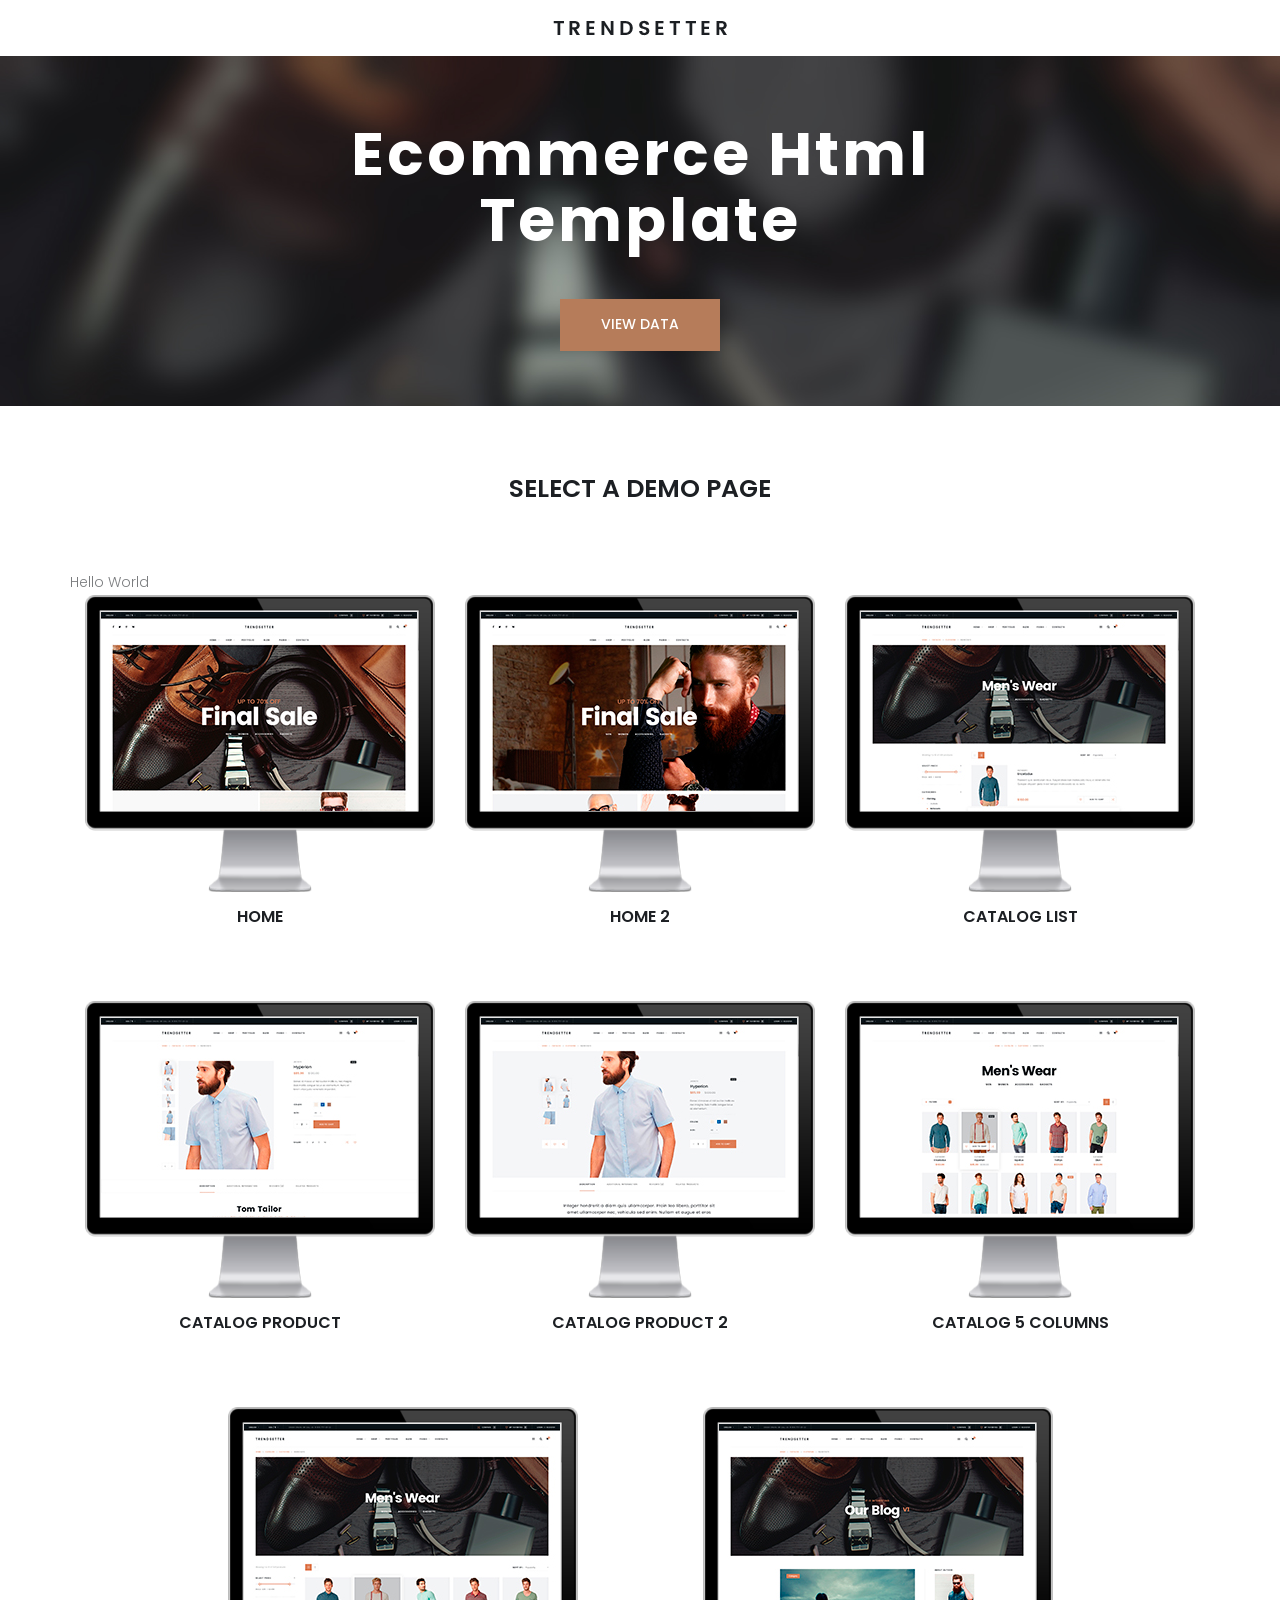
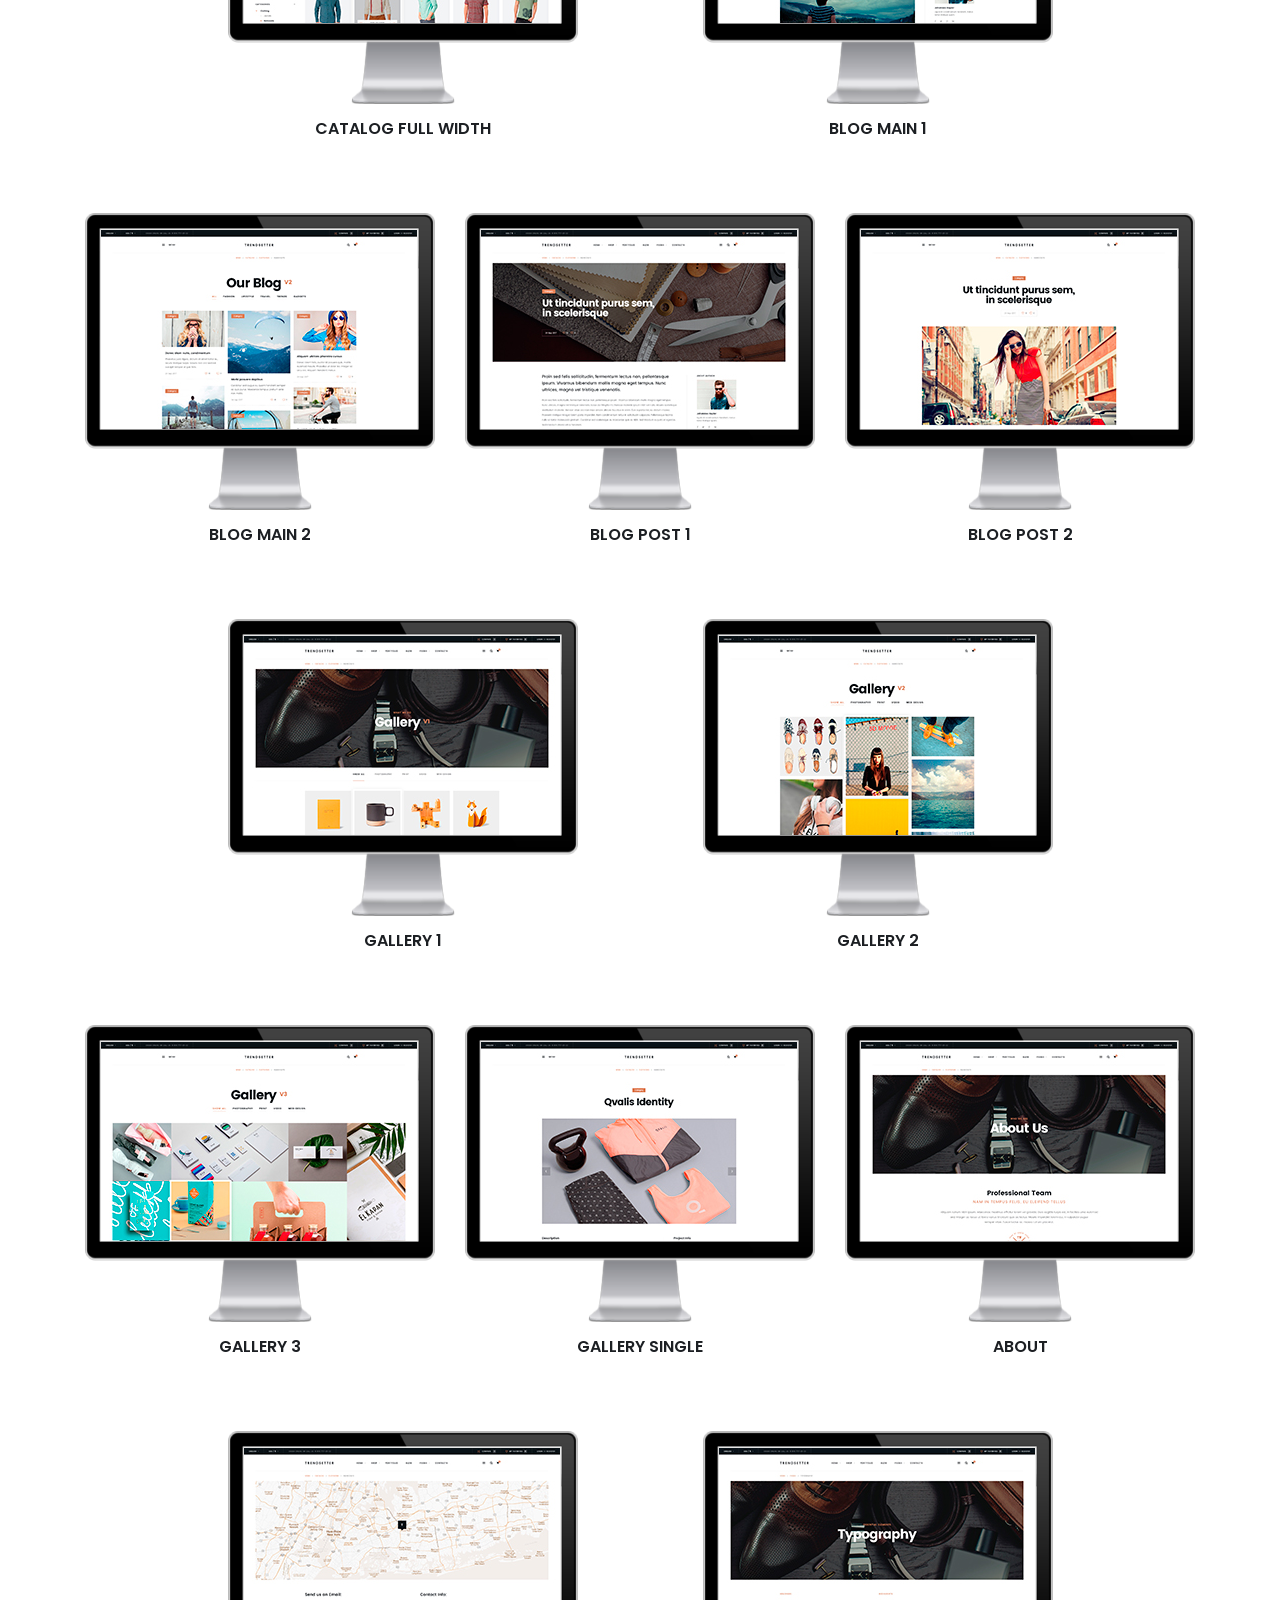
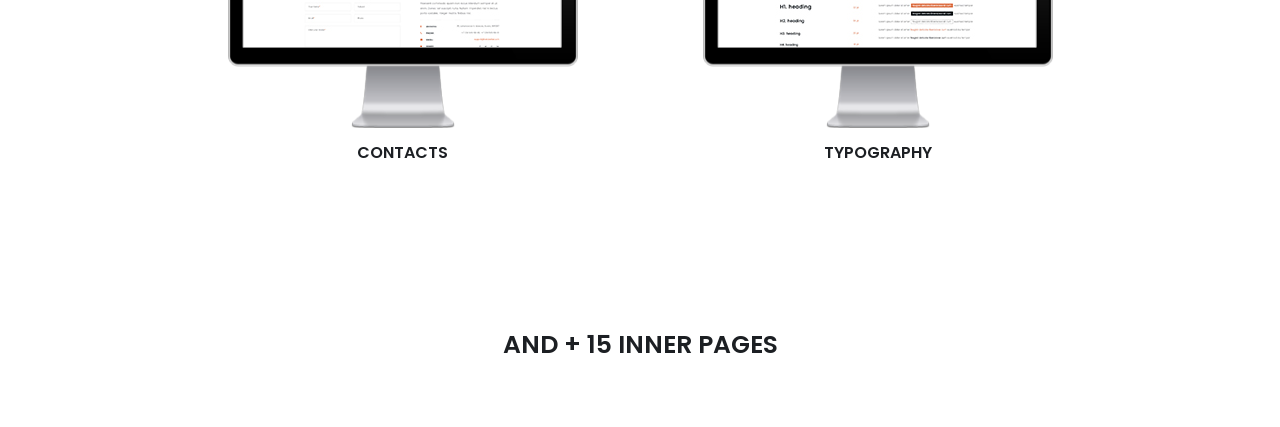
==== index.html @ 1789f082 "Alliance 119" ====
<!DOCTYPE html>
<html lang="en" class="no-js">
  <head>
    <meta charset="utf-8" />
    <meta http-equiv="x-ua-compatible" content="ie=edge" />
    <title>Mo</title>
    <meta content="" name="description" />
    <meta content="" name="keywords" />
    <meta name="viewport" content="width=device-width, initial-scale=1.0" />
    <meta content="telephone=no" name="format-detection" />
    <meta name="HandheldFriendly" content="true" />
    <link rel="stylesheet" href="assets/css/master.css" />
    <link rel="stylesheet" href="assets/css/index.css" />
    <link rel="icon" type="image/x-icon" href="favicon.ico" />
  </head>
  <body>
    <!--+loader()-->
    <div
      data-header="sticky"
      data-header-top="200"
      class="l-theme animated-css"
    >
      <div class="container">
        <div class="row">
          <div class="col-xs-12">
            <a href="home.html" class="demopage-logo"
              ><img
                src="assets/media/general/logo-dark.png"
                alt="Logo"
                class="center-block img-responsive"
            /></a>
          </div>
        </div>
      </div>
      <div class="text-center">
        <div class="section-title">
          <div class="title-page__media">
            <img
              src="assets/media/components/b-title-page/bg-1.jpg"
              alt="foto"
              class="img-responsive"
            />
          </div>

          <div class="section-title__inner">
            <div class="container">
              <div class="row">
                <div class="col-sm-8 col-sm-offset-2">
                  <h1 class="ui-title-page">Ecommerce Html Template</h1>
                  <a href="home.html" class="btn btn-primary btn-effect"
                    >view data</a
                  >
                </div>
              </div>
            </div>
          </div>
        </div>
        <!-- end title-page-->
      </div>
      <script type="text/javascript">
        amzn_assoc_ad_type = "responsive_search_widget";
        amzn_assoc_tracking_id = "fashionfive-20";
        amzn_assoc_marketplace = "amazon";
        amzn_assoc_region = "CA";
        amzn_assoc_placement = "";
        amzn_assoc_search_type = "search_widget";
        amzn_assoc_width = "auto";
        amzn_assoc_height = "20%";
        amzn_assoc_default_search_category = "";
        amzn_assoc_default_search_key = "";
        amzn_assoc_theme = "light";
        amzn_assoc_bg_color = "FFFFFF";
      </script>
      <script src="//z-na.amazon-adsystem.com/widgets/q?ServiceVersion=20070822&Operation=GetScript&ID=OneJS&WS=1&Marketplace=CA"></script>
      <section id="demo-page" class="demopage-content">
        <div class="container">
          <h2 class="demopage-title">Select a demo page</h2>

          <div>Hello World</div>
          <div class="starSeparatorBox clearfix">
            <div class="demopage-preview">
              <!-- Group-1-->
              <div class="col-sm-4 col-xs-12 clearfix scrollreveal">
                <div class="demopage-preview_item">
                  <a
                    target="_blank"
                    href="home.html"
                    class="demopage-preview_inner demopage-img demopage-img_1"
                  ></a>
                </div>
                <h3>Home</h3>
              </div>
              <div class="col-sm-4 col-xs-12 clearfix scrollreveal">
                <div class="demopage-preview_item">
                  <a
                    target="_blank"
                    href="home-2.html"
                    class="demopage-preview_inner demopage-img demopage-img_2"
                  ></a>
                </div>
                <h3>Home 2</h3>
              </div>
              <div class="col-sm-4 col-xs-12 clearfix scrollreveal">
                <div class="demopage-preview_item">
                  <a
                    target="_blank"
                    href="catalog-list.html"
                    class="demopage-preview_inner demopage-img demopage-img_3"
                  ></a>
                </div>
                <h3>Catalog list</h3>
              </div>
              <!-- Group-1-->
              <div class="col-sm-4 col-xs-12 clearfix scrollreveal">
                <div class="demopage-preview_item">
                  <a
                    target="_blank"
                    href="catalog-product.html"
                    class="demopage-preview_inner demopage-img demopage-img_8"
                  ></a>
                </div>
                <h3>Catalog product</h3>
              </div>
              <div class="col-sm-4 col-xs-12 clearfix scrollreveal">
                <div class="demopage-preview_item">
                  <a
                    target="_blank"
                    href="catalog-product-2.html"
                    class="demopage-preview_inner demopage-img demopage-img_9"
                  ></a>
                </div>
                <h3>Catalog product 2</h3>
              </div>
              <div class="col-sm-4 col-xs-12 clearfix scrollreveal">
                <div class="demopage-preview_item">
                  <a
                    target="_blank"
                    href="catalog-5col.html"
                    class="demopage-preview_inner demopage-img demopage-img_6"
                  ></a>
                </div>
                <h3>Catalog 5 columns</h3>
              </div>
              <!-- Group-2-->
              <div
                class="col-sm-5 col-sm-offset-1 col-xs-12 clearfix scrollreveal"
              >
                <div class="demopage-preview_item">
                  <a
                    target="_blank"
                    href="catalog-full-width.html"
                    class="demopage-preview_inner demopage-img demopage-img_7"
                  ></a>
                </div>
                <h3>Catalog full width</h3>
              </div>
              <div class="col-sm-5 col-xs-12 clearfix scrollreveal">
                <div class="demopage-preview_item">
                  <a
                    target="_blank"
                    href="blog-main.html"
                    class="demopage-preview_inner demopage-img demopage-img_10"
                  ></a>
                </div>
                <h3>Blog main 1</h3>
              </div>
              <!-- Group-1-->
              <div class="col-sm-4 col-xs-12 clearfix scrollreveal">
                <div class="demopage-preview_item">
                  <a
                    target="_blank"
                    href="blog-main-2.html"
                    class="demopage-preview_inner demopage-img demopage-img_11"
                  ></a>
                </div>
                <h3>Blog main 2</h3>
              </div>
              <div class="col-sm-4 col-xs-12 clearfix scrollreveal">
                <div class="demopage-preview_item">
                  <a
                    target="_blank"
                    href="blog-post.html"
                    class="demopage-preview_inner demopage-img demopage-img_12"
                  ></a>
                </div>
                <h3>Blog post 1</h3>
              </div>
              <div class="col-sm-4 col-xs-12 clearfix scrollreveal">
                <div class="demopage-preview_item">
                  <a
                    target="_blank"
                    href="blog-post-2.html"
                    class="demopage-preview_inner demopage-img demopage-img_13"
                  ></a>
                </div>
                <h3>Blog post 2</h3>
              </div>
              <!-- Group-2-->
              <div
                class="col-sm-5 col-sm-offset-1 col-xs-12 clearfix scrollreveal"
              >
                <div class="demopage-preview_item">
                  <a
                    target="_blank"
                    href="gallery-1.html"
                    class="demopage-preview_inner demopage-img demopage-img_14"
                  ></a>
                </div>
                <h3>Gallery 1</h3>
              </div>
              <div class="col-sm-5 col-xs-12 clearfix scrollreveal">
                <div class="demopage-preview_item">
                  <a
                    target="_blank"
                    href="gallery-2.html"
                    class="demopage-preview_inner demopage-img demopage-img_15"
                  ></a>
                </div>
                <h3>Gallery 2</h3>
              </div>
              <!-- Group-1-->
              <div class="col-sm-4 col-xs-12 clearfix scrollreveal">
                <div class="demopage-preview_item">
                  <a
                    target="_blank"
                    href="gallery-3.html"
                    class="demopage-preview_inner demopage-img demopage-img_16"
                  ></a>
                </div>
                <h3>Gallery 3</h3>
              </div>
              <div class="col-sm-4 col-xs-12 clearfix scrollreveal">
                <div class="demopage-preview_item">
                  <a
                    target="_blank"
                    href="gallery-single.html"
                    class="demopage-preview_inner demopage-img demopage-img_17"
                  ></a>
                </div>
                <h3>Gallery single</h3>
              </div>
              <div class="col-sm-4 col-xs-12 clearfix scrollreveal">
                <div class="demopage-preview_item">
                  <a
                    target="_blank"
                    href="about.html"
                    class="demopage-preview_inner demopage-img demopage-img_18"
                  ></a>
                </div>
                <h3>About</h3>
              </div>
              <!-- Group-2-->
              <div
                class="col-sm-5 col-sm-offset-1 col-xs-12 clearfix scrollreveal"
              >
                <div class="demopage-preview_item">
                  <a
                    target="_blank"
                    href="contact.html"
                    class="demopage-preview_inner demopage-img demopage-img_19"
                  ></a>
                </div>
                <h3>Contacts</h3>
              </div>
              <div class="col-sm-5 col-xs-12 clearfix scrollreveal">
                <div class="demopage-preview_item">
                  <a
                    target="_blank"
                    href="typography.html"
                    class="demopage-preview_inner demopage-img demopage-img_20"
                  ></a>
                </div>
                <h3>Typography</h3>
              </div>
              <!-- Group-1-->
            </div>
          </div>
        </div>
      </section>
    </div>

    <h2 class="demopage-title">And + 15 inner pages</h2>

    <!-- ++++++++++++-->
    <!-- MAIN SCRIPTS-->
    <!-- ++++++++++++-->
    <script src="assets/libs/jquery-1.12.4.min.js"></script>
    <script src="assets/libs/jquery-migrate-1.2.1.js"></script>
    <!-- Bootstrap-->
    <script src="assets/libs/bootstrap/bootstrap.min.js"></script>
    <!-- User customization-->
    <script src="assets/js/custom.js"></script>
    <!-- Other slider-->
    <script src="assets/plugins/owl-carousel/owl.carousel.min.js"></script>
    <!-- Pop-up window-->
    <script src="assets/plugins/magnific-popup/jquery.magnific-popup.min.js"></script>
    <!-- Headers scripts-->
    <script src="assets/plugins/headers/slidebar.js"></script>
    <script src="assets/plugins/headers/header.js"></script>
    <!-- Select customization-->
    <script src="assets/plugins/bootstrap-select/js/bootstrap-select.min.js"></script>
    <!-- Mail scripts-->
    <script src="assets/plugins/jqBootstrapValidation.js"></script>
    <script src="assets/plugins/contact_me.js"></script>
    <!-- Filter and sorting images-->
    <script src="assets/plugins/isotope/isotope.pkgd.min.js"></script>
    <script src="assets/plugins/isotope/imagesLoaded.js"></script>
    <!-- Shuffle-->
    <script src="assets/plugins/letters/jquery.shuffleLetters.js"></script>
    <!-- Progress numbers-->
    <script src="assets/plugins/rendro-easy-pie-chart/jquery.easypiechart.min.js"></script>
    <script src="assets/plugins/rendro-easy-pie-chart/waypoints.min.js"></script>
    <!-- Animations-->
    <script src="assets/plugins/scrollreveal/scrollreveal.min.js"></script>
    <!-- Main slider-->
    <script src="assets/plugins/slider-pro/jquery.sliderPro.min.js"></script>
  </body>
</html>
---- assets/css/master.css ----
/*------------------------------------------------------------------
[Master Stylesheet]

Project:  Trendsetter
Version:  1.0
Assigned to:  WebNik
Primary use:  Trendsetter
-------------------------------------------------------------------*/


/* FONTS*/
@import 'https://fonts.googleapis.com/css?family=Poppins:300,400,500,600,700';
@import '../fonts/font-awesome-4.6.3/css/font-awesome.min.css';
@import '../fonts/stroke/style.css';
@import '../fonts/elegant/style.css';
@import '../fonts/flaticon/flaticon.css';



/* PLUGIN CSS */

@import '../libs/bootstrap/bootstrap.css';                /* bootstrap */
@import '../plugins/bootstrap-select/css/bootstrap-select.css';   /* select customization */
@import '../plugins/headers/header.css';                /* header */
@import '../plugins/headers/yamm.css';                /* header */
@import '../plugins/slider-pro/slider-pro.css';         /* main slider */
@import '../plugins/owl-carousel/owl.theme.css';                 /* other sliders */
@import '../plugins/bxslider/jquery.bxslider.css';                        /* other sliders */
@import '../plugins/magnific-popup/magnific-popup.css';            /* modal */
@import '../plugins/animate/animate.css';                        /* animations */
@import '../plugins/nouislider/jquery.nouislider.css';          /* price filter */
@import url('../plugins/flexslider/flexslider.css');    /* slider */
@import url('../plugins/lighter/jquery.lighter.css'); /* images popab */
@import url('../plugins/cloud-zoom/cloud-zoom.css'); /* images zoom  */



/* MAIN CSS */

@import 'theme.css';
@import 'color.css';
@import 'woo.css';
@import 'woocommerce-layout.css';
@import 'responsive.css';
---- assets/css/index.css ----
/*------------------------------------------------------------------

[Table of contents]

 - Preview page styles

-------------------------------------------------------------------*/

.section-title {
  position: relative;
  height: 350px;
  overflow: hidden;

}
.section-title__inner {
  position: absolute;
  top: 0;
  left: 0;
  width: 100%;
  text-align: center;
  color: #FFF;
}
.section-title .btn {
    display: inline-block;
    margin-top: 40px;
    font-weight: 500;
    font-size: 14px;
}
.ui-title-page {
    color: #FFF;
    font-size: 60px;
    display: block !important;
    padding: 65px 0 0 !important;
}

.allpages{
    border: 1px solid #b67c5a;
    padding: 20px;
    margin: 0 auto 30px;
    text-align: left;
    border-radius: 0;
    box-shadow: 2.5px 4.3px 14.3px 0.8px rgba(0, 0, 0, 0.05);
    width: 300px;
}


.allpages ul{
    list-style: none;
    margin: 0;
    padding: 0;
}



.allpages ul a:hover{
    text-decoration: underline;
}



.paralax {
	background-attachment: fixed !important;
	background-repeat: no-repeat;
	background-position: 50% 0;
}

.demopage-header {
		min-height: 347px;
	padding-bottom: 68px;
	padding-top: 42px;
}
.demopage-logo {
	display: block;
	margin: 0 auto;
	width: 383px;
}
.demopage-logo img {
	   margin: 0 auto;
	float: none;
	display: block;
}
.demopage-header h1 {
	   font-size: 18px;
	letter-spacing: 6px;
	line-height: 100%;
	padding-bottom: 45px;
	padding-top: 45px;
	text-align: center;
	width: 100%;
	color: #fff;
}
.demopage-header .button-border {
	border-color: #fff;
	clear: both;
	color: #fff;
	display: block;
	font-size: 15px;
	line-height: 100%;
	margin: auto;
	padding: 19px 0;
	text-align: center;
	width: 200px;
}

.demopage .hvr-rectangle-out::before {
	background: #e5534c none repeat scroll 0 0;
}
.demopage .hvr-rectangle-out:hover {
	border-color: #e5534c;
	color: #fff;
}
.demopage-logo {
  padding-top: 20px;
  padding-bottom: 20px;
}
.demopage-title {
	font-size: 25px;
	line-height: 100%;
	text-align: center;
	width: 100%;
	margin-bottom: 70px;
  text-transform: uppercase;
  margin-top: 70px;
}
.demopage .starSeparator {
	color: #e5534c !important;
}
.demopage-preview {
	padding: 0px 0px 0;
}
.demopage-preview > div {
	padding-bottom: 70px;
}
.demopage-preview_item {
	display: block;
	height: 302px;
	margin: 0 auto;
	padding: 17px 18px 86px 16px;
	background: url("../media/general/demo-page/mac.png") no-repeat;
	background-size: contain;
	position: relative;
	z-index: 10;
  width: 350px;
}
.demopage-preview_inner {
	height: 100%;
	width: 100%;
	position: relative;
	display: block;
	overflow: hidden;
}
.demopage-preview_inner:after {
	content: '';
	position: absolute;
	width: 100%;
	height: 100%;
	left: 0;
	top: 0;
	transition: all .1s;
}
.demopage-preview_inner:hover:after {
	box-shadow: inset 0 0 11px 2px white;
}
.demopage-preview_inner img {
	left: 0;
	position: absolute;
	top: 0;
	transition: all 4s ease 0s;
	width: 100%;
}
.demopage-preview h3 {
	font-size: 16px;
	line-height: 100%;
	text-align: center;
	text-transform: uppercase;
}
.demopage-preview .button-border {
	border-color: #e5534c;
	font-size: 11px;
	padding: 13px 50px 12px;
}
.demopage-content .starSeparatorBox {
	padding-bottom: 25px;
}
.demopage-buynow {
	border-top: 2px solid #ececec;
	padding-bottom: 6px;
	padding-top: 70px;
	text-align: center;
}
.demopage-buynow .btn-primary {
	background-color: #e5534c;
	font-size: 15px;
	padding: 17px 68px 19px;
}
.demopage-buynow .btn-primary:hover {
	padding: 17px 75px 19px;
}
.demopage-helptitle {
	background-color: #f6f6f6;
	padding: 65px 0;
}
.demopage-helptitle h3 {
	font-size: 17px;
	text-align: center;
}
ul.demopage-help_list {
	float: left;
	padding: 0 19%;
	width: 100%;
	text-align: center;
}
ul.demopage-help_list li:first-child {
	border-left: 1px solid #eee;
}
ul.demopage-help_list li {
	border-right: 1px solid #eee;
display: inline-block;
}
ul.demopage-help_list li a {
	color: #333;
	float: left;
	font-size: 16px;
	line-height: 100%;
	padding: 70px 37px 65px;
	text-decoration: none;
	text-transform: uppercase;
}
ul.demopage-help_list li a span {
	color: #e5534c;
	float: left;
	font-size: 33px;
	margin: -8px 15px 0 0;
}
ul.demopage-help_list li a:hover {
	color: #e5534c;
}
.demopage-footer {
	background-color: #333;
	padding: 46px 0;
}
.demopage-copyright {
	float: left;
	font-size: 13px;
	line-height: 100%;
	text-align: center;
	width: 100%;
}
.demopage-copyright span {
	color: #e5534c;
	margin: 0 4px;
}

.demopage-help_list{
	list-style:none;
	margin:0;
}

.demopage-copyright{
	color:#fff;
}
.btn-index {
	margin-top: 8rem;
}


.demopage-img {
  background-position: 0 0;
  transition: all 5.5s;
  background-size: cover;
}
.demopage-img:hover {
  background-position: 0 100%;
}
.demopage-img_1 {
  background-image: url(../media/general/preview/01_index.jpg);
}
.demopage-img_2 {
  background-image: url(../media/general/preview/02_index-v2.jpg);
}
.demopage-img_3 {
  background-image: url(../media/general/preview/03_catalog--list.jpg);
}
.demopage-img_4 {
  background-image: url(../media/general/preview/04_catalog-3-columns.jpg);
}
.demopage-img_5 {
  background-image: url(../media/general/preview/05_catalog-5-columns-filters.jpg);
}
.demopage-img_6 {
  background-image: url(../media/general/preview/06_catalog-5-columns.jpg);
}
.demopage-img_7 {
  background-image: url(../media/general/preview/07_catalog-fullwidth.jpg);
}
.demopage-img_8 {
  background-image: url(../media/general/preview/08_catalog-product-v2.jpg);
}
.demopage-img_9 {
  background-image: url(../media/general/preview/09_catalog-product.jpg);
}
.demopage-img_10 {
  background-image: url(../media/general/preview/10_blog-v1.jpg);
}
.demopage-img_11 {
  background-image: url(../media/general/preview/11_blog-v2.jpg);
}
.demopage-img_12 {
  background-image: url(../media/general/preview/12_blog-single-v1.jpg);
}
.demopage-img_13 {
  background-image: url(../media/general/preview/13_blog-single-v2.jpg);
}
.demopage-img_14 {
  background-image: url(../media/general/preview/14_gallery-v1.jpg);
}
.demopage-img_15 {
  background-image: url(../media/general/preview/15_gallery-v2.jpg);
}
.demopage-img_16 {
  background-image: url(../media/general/preview/16_gallery-v3.jpg);
}
.demopage-img_17 {
  background-image: url(../media/general/preview/17_gallery-single.jpg);
}
.demopage-img_18 {
  background-image: url(../media/general/preview/18_about.jpg);
}
.demopage-img_19 {
  background-image: url(../media/general/preview/19_contacts.jpg);
}
.demopage-img_20 {
  background-image: url(../media/general/preview/22_typography.jpg);
}
.demopage-img_21 {
  background-image: url(../media/general/preview/21_headers.jpg);
}
.demopage-img_22 {
  background-image: url(../media/general/preview/20_footer.jpg);
}


@media (max-width: 1199px) {
	.demopage-preview {
		padding: 81px 40px 0;
	}
	.demopage-preview_item {
		width: 270px;
		height: 230px;
		padding: 13px 14px 64px 13px;
	}
	.demopage-title {margin-bottom: 0;}
	ul.demopage-help_list {
		padding: 0;
	}
	ul.demopage-help_list li {
		width: 100%;
	}
	ul.demopage-help_list li a {
		text-align: center;
		width: 100%;
	}
	ul.demopage-help_list li {
		border-left: 1px solid #eee;
	}
	ul.demopage-help_list li:first-child {
		border-bottom: 1px solid #eee;
	}
}
@media (max-width: 991px) {
	.demopage-preview {
		padding: 81px 0 0;
	}
}
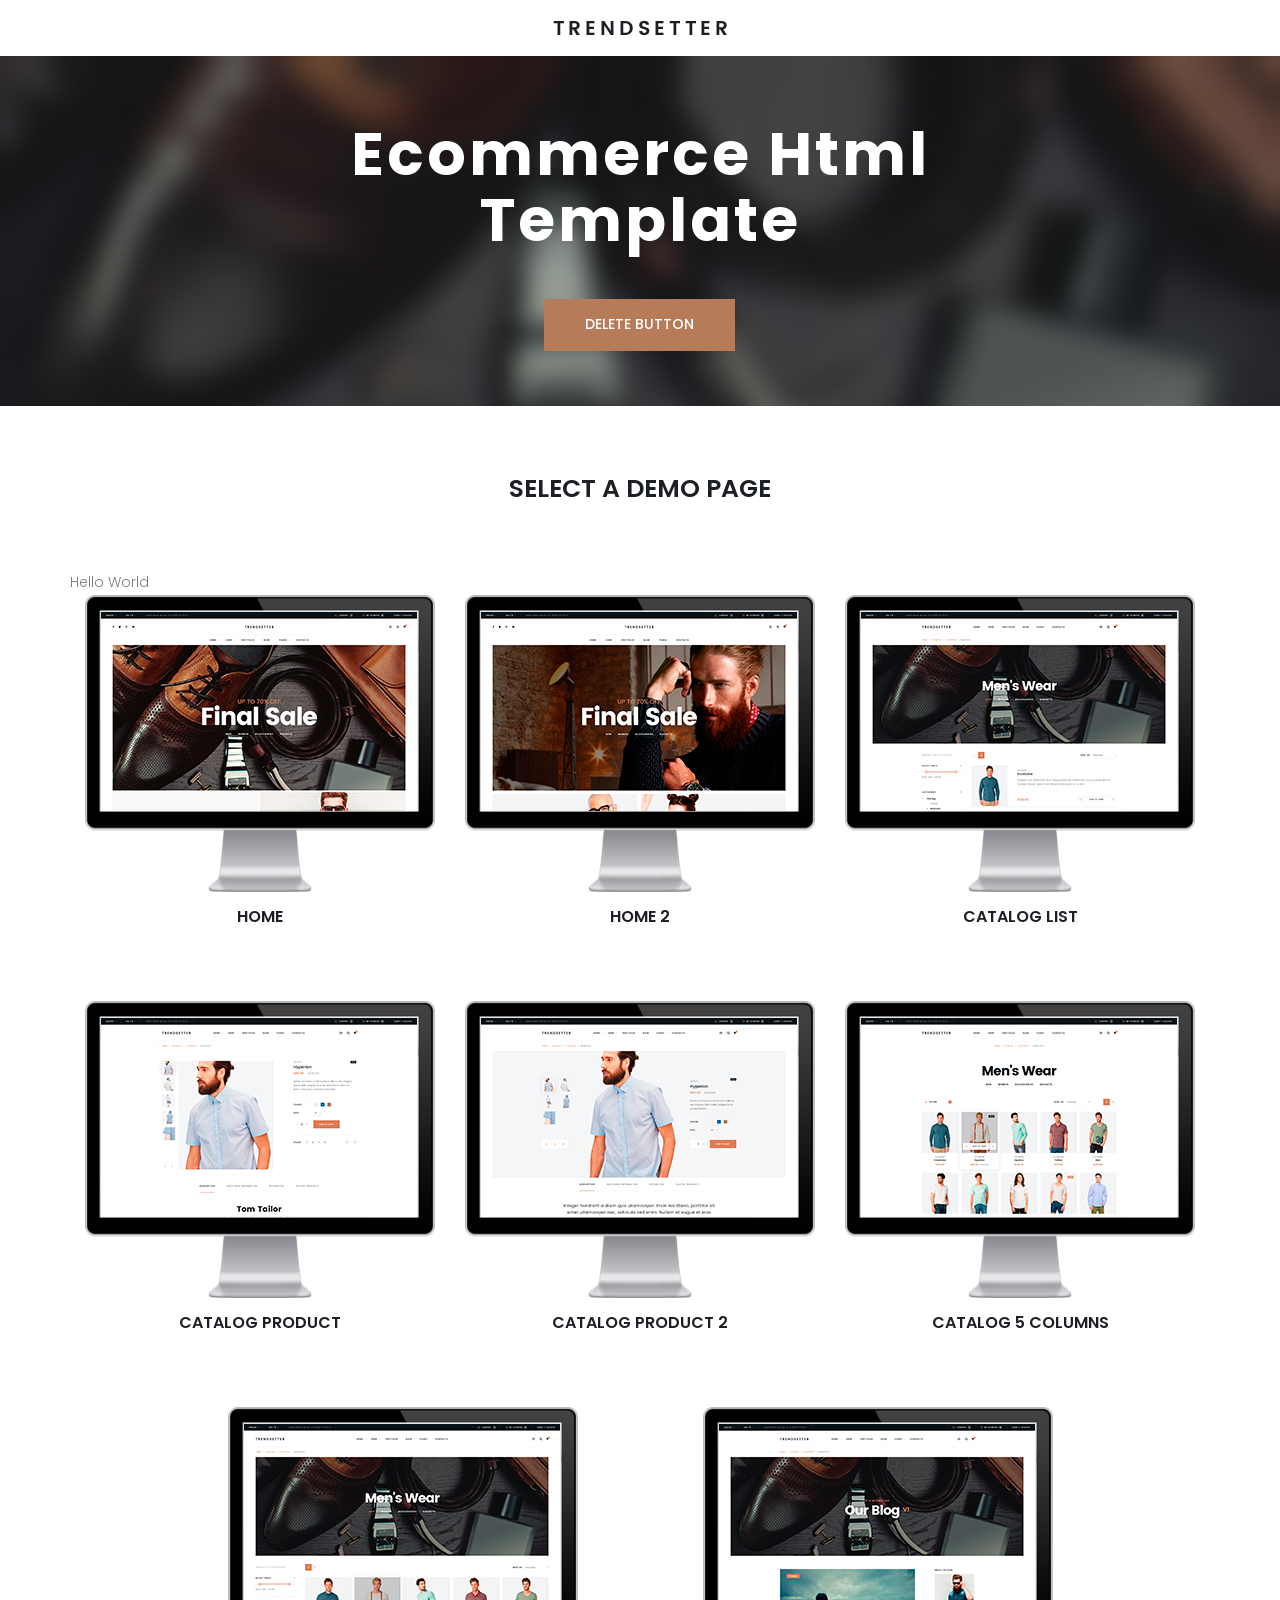
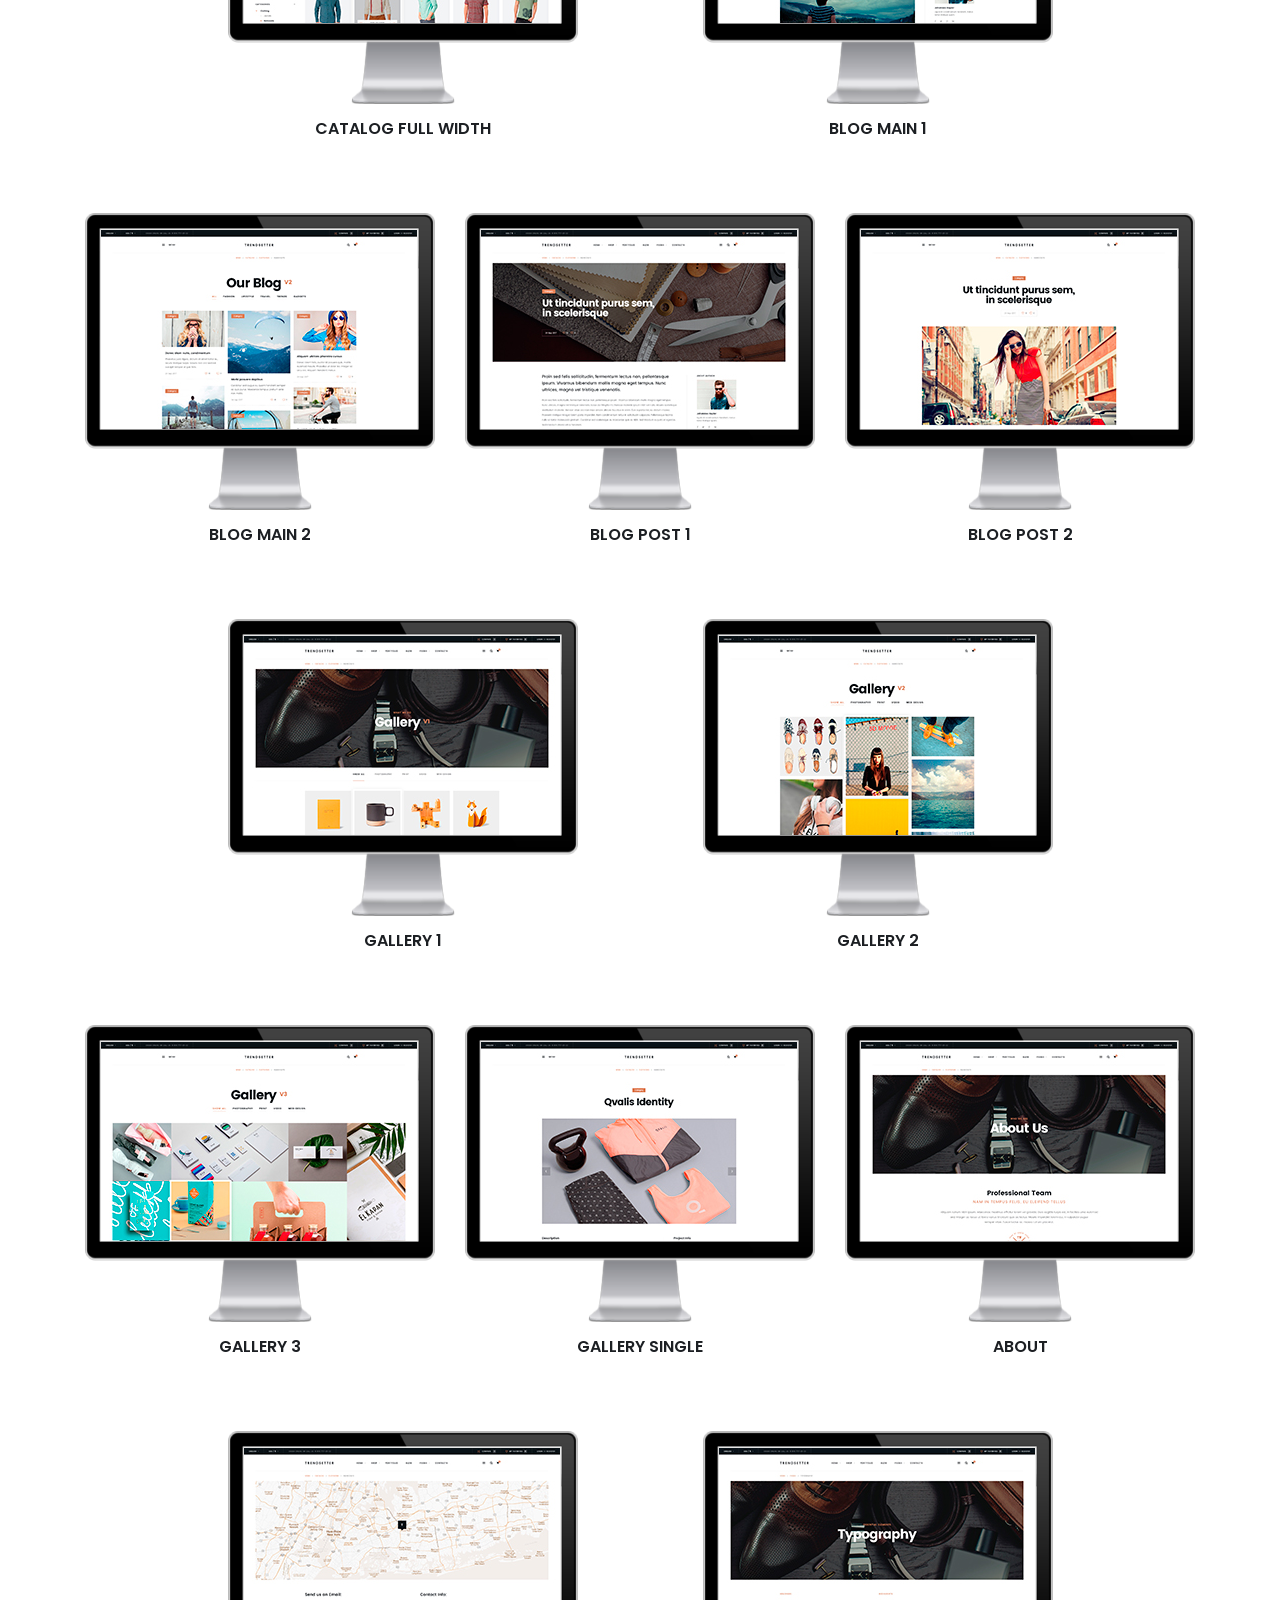
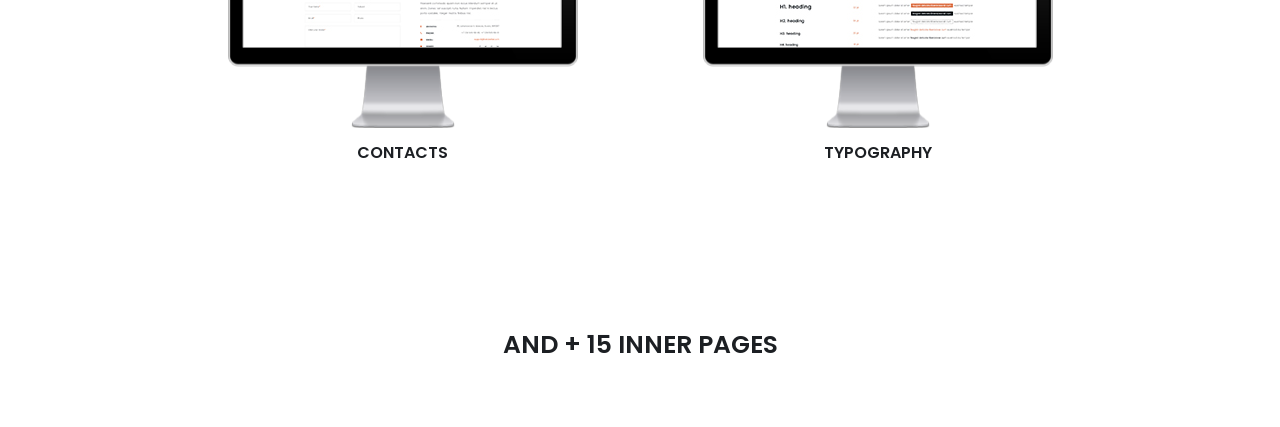
==== commit 91a8be94: "small change" ====
--- a/index.html
+++ b/index.html
@@ -48,7 +48,7 @@
                 <div class="col-sm-8 col-sm-offset-2">
                   <h1 class="ui-title-page">Ecommerce Html Template</h1>
                   <a href="home.html" class="btn btn-primary btn-effect"
-                    >view data</a
+                    >Delete Button</a
                   >
                 </div>
               </div>
@@ -74,7 +74,7 @@
       <script src="//z-na.amazon-adsystem.com/widgets/q?ServiceVersion=20070822&Operation=GetScript&ID=OneJS&WS=1&Marketplace=CA"></script>
       <section id="demo-page" class="demopage-content">
         <div class="container">
-          <h2 class="demopage-title">Select a demo page</h2>
+          <h2 class="demopage-title">Select a DEMO page</h2>
 
           <div>Hello World</div>
           <div class="starSeparatorBox clearfix">
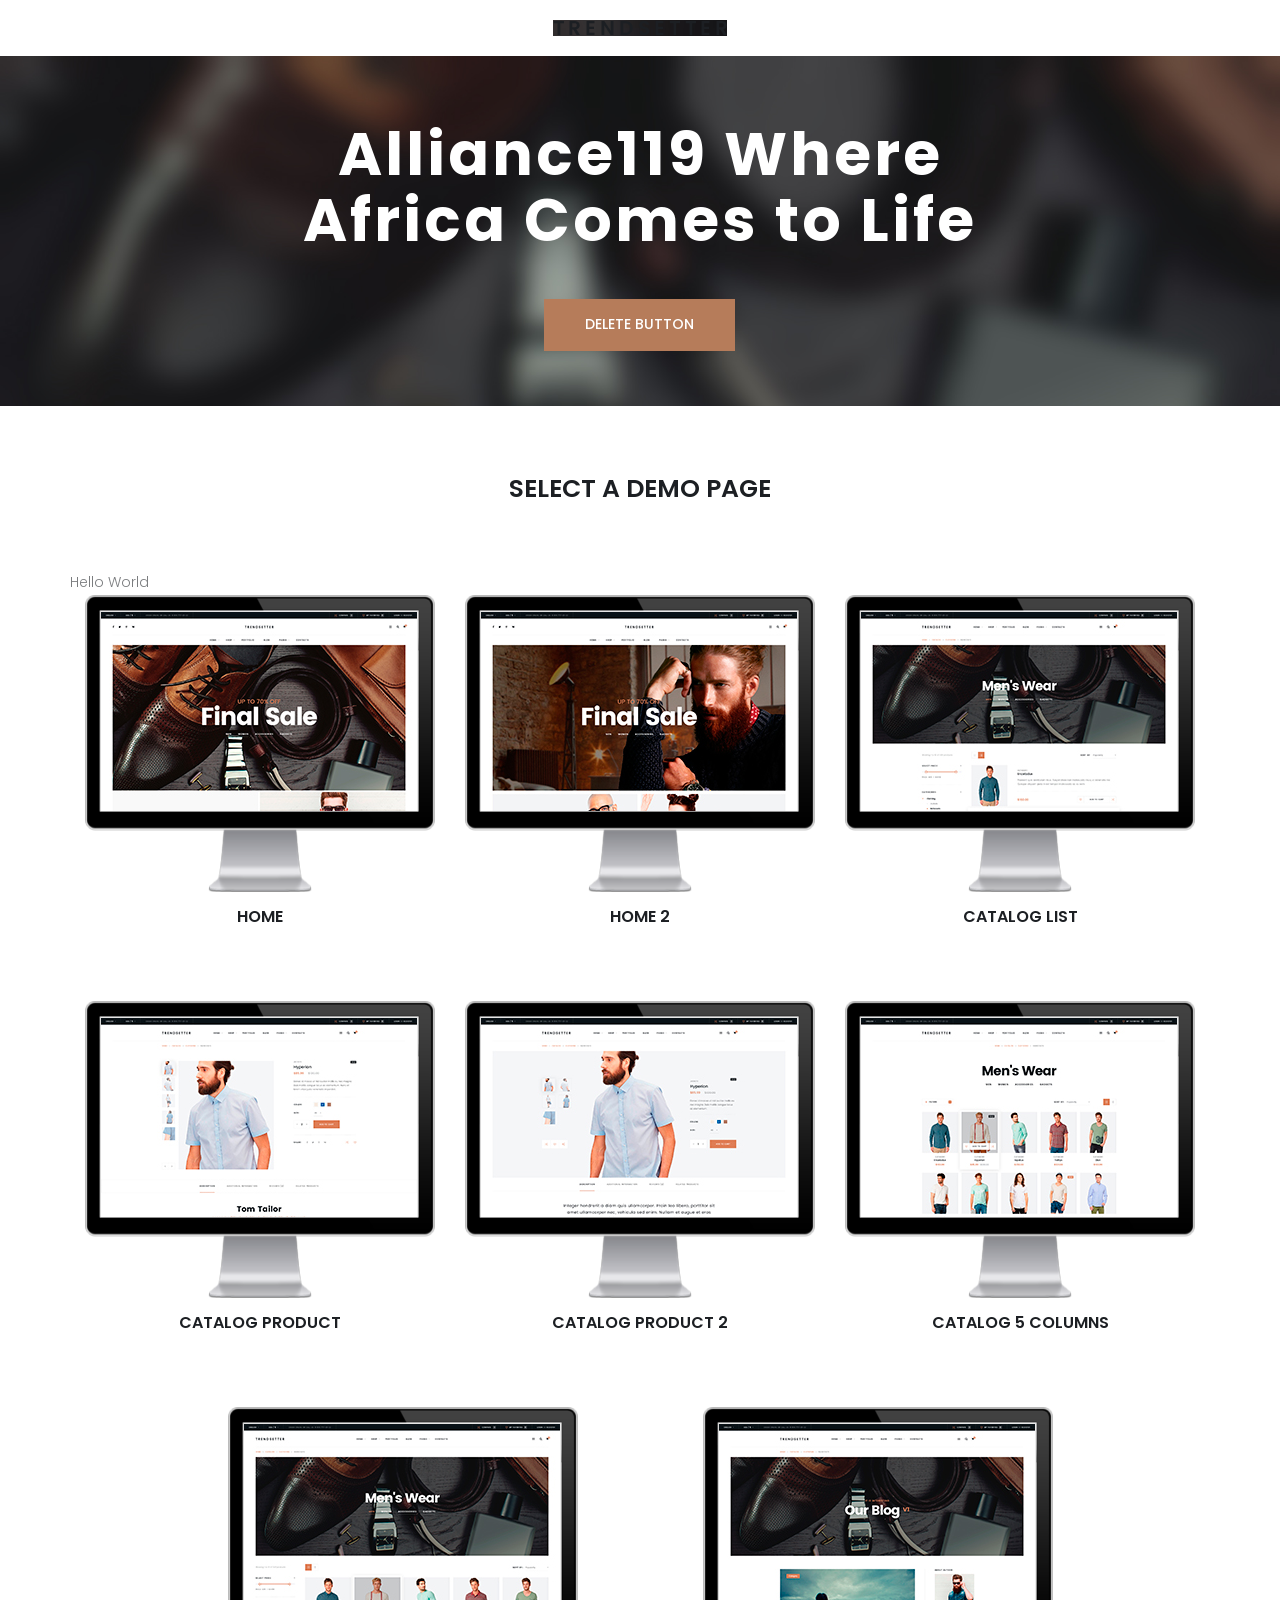
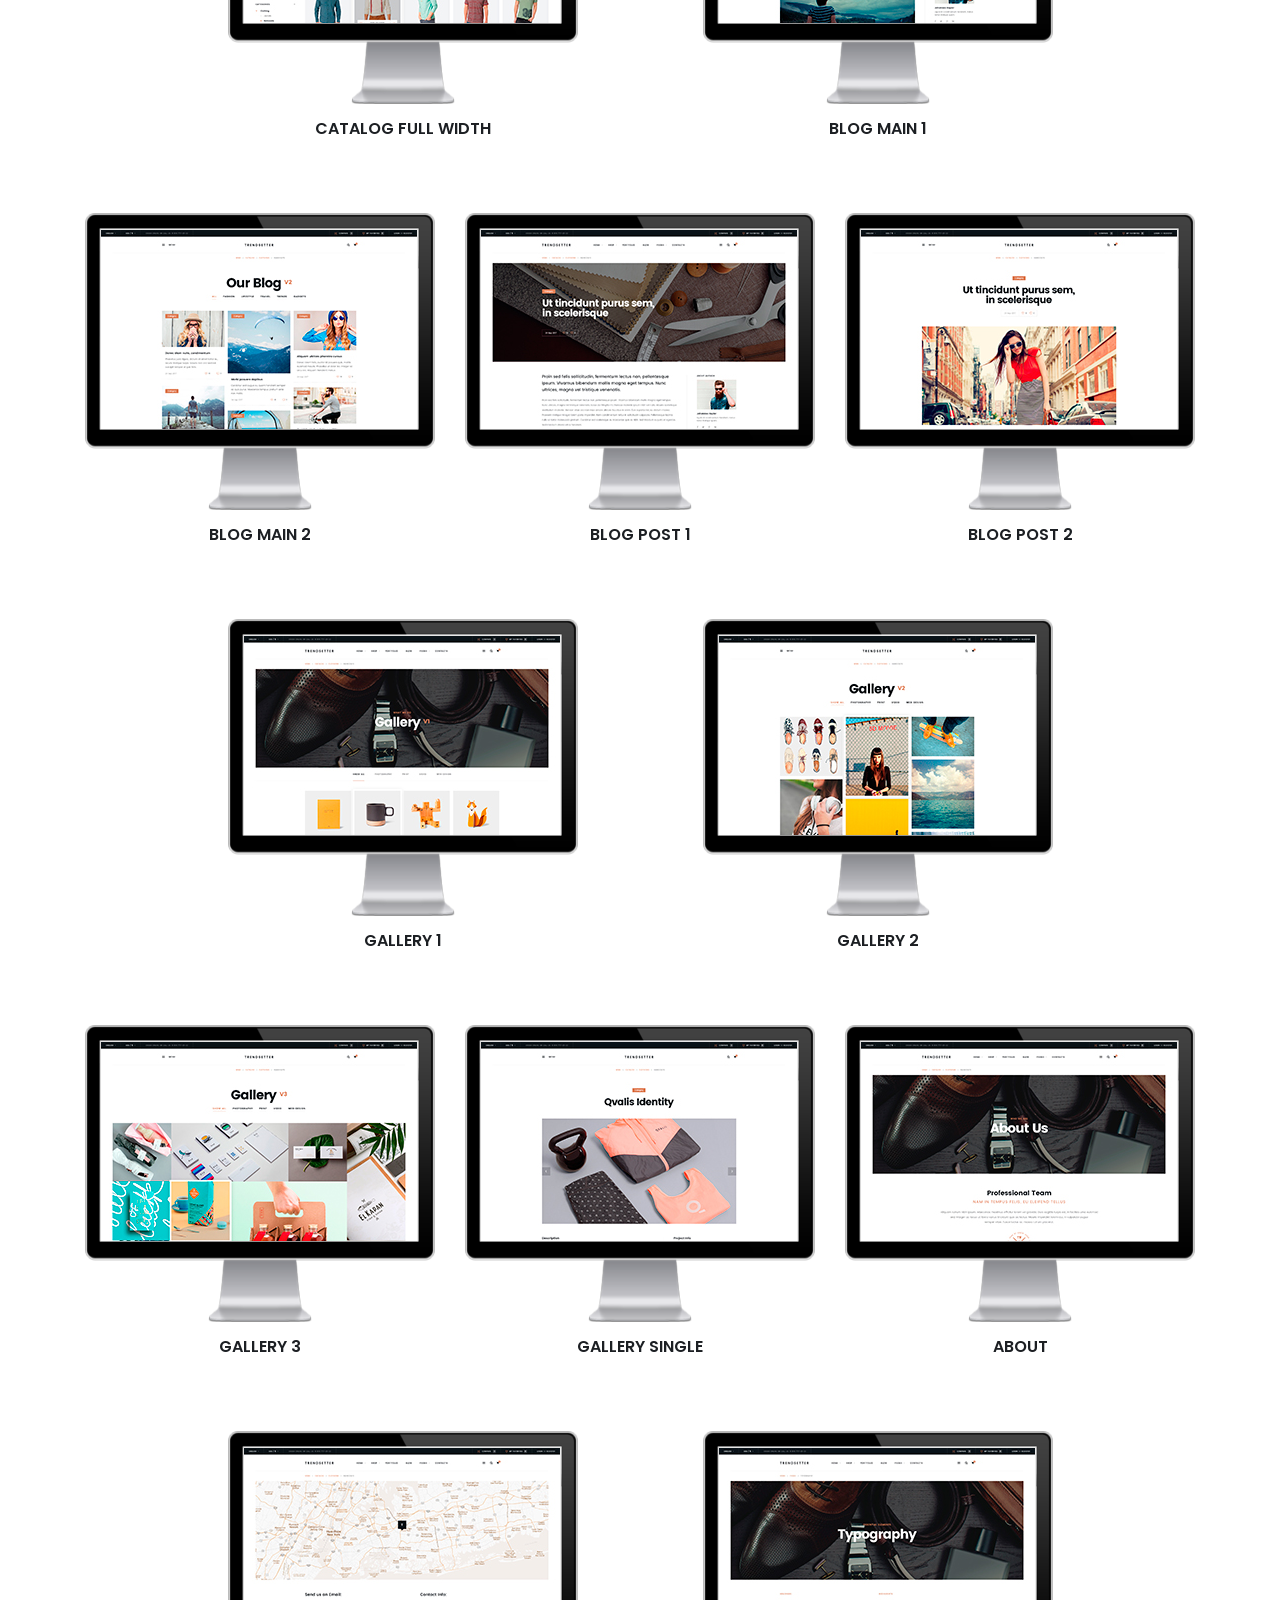
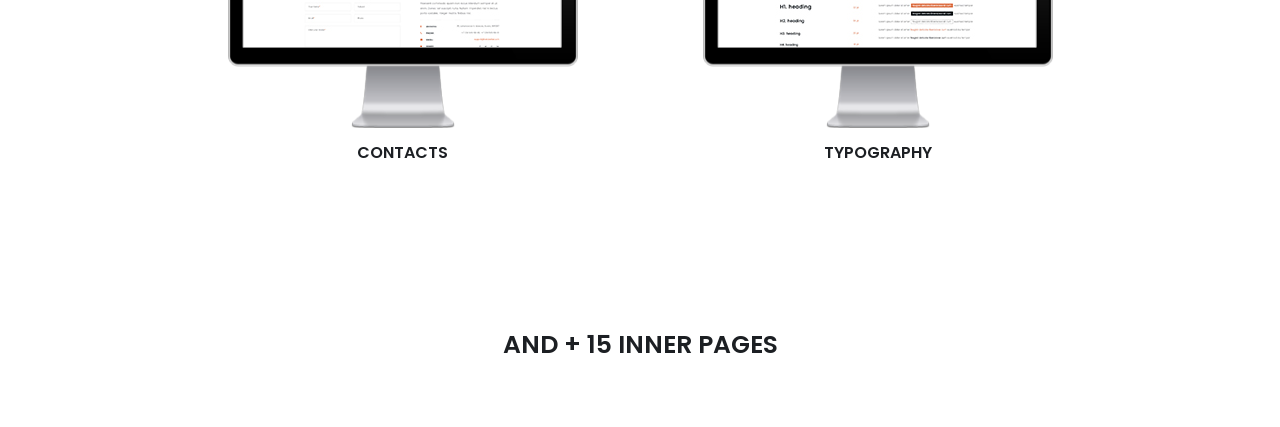
==== commit 7476d74f: "check this page out and tell me what you think" ====
--- a/index.html
+++ b/index.html
@@ -34,7 +34,7 @@
       </div>
       <div class="text-center">
         <div class="section-title">
-          <div class="title-page__media">
+          <div class="landingpicture">
             <img
               src="assets/media/components/b-title-page/bg-1.jpg"
               alt="foto"
@@ -46,7 +46,7 @@
             <div class="container">
               <div class="row">
                 <div class="col-sm-8 col-sm-offset-2">
-                  <h1 class="ui-title-page">Ecommerce Html Template</h1>
+                  <h1 class="ui-title-page">Alliance119 Where Africa Comes to Life</h1>
                   <a href="home.html" class="btn btn-primary btn-effect"
                     >Delete Button</a
                   >
@@ -65,7 +65,7 @@
         amzn_assoc_placement = "";
         amzn_assoc_search_type = "search_widget";
         amzn_assoc_width = "auto";
-        amzn_assoc_height = "20%";
+        amzn_assoc_height = "40%";
         amzn_assoc_default_search_category = "";
         amzn_assoc_default_search_key = "";
         amzn_assoc_theme = "light";
--- a/assets/css/index.css
+++ b/assets/css/index.css
@@ -5,7 +5,16 @@
  - Preview page styles
 
 -------------------------------------------------------------------*/
-
+.landingpicture{
+	width: 100%;
+	height: 100%;
+	max-height: 100%;
+	margin: 0;
+	padding: 0;
+	background-image: url('assets/media/components/b-title-page/bg-1.jpg');
+	background-size:100% 100%;
+	background-repeat: no-repeat;
+}
 .section-title {
   position: relative;
   height: 350px;
@@ -275,6 +284,9 @@
 .demopage-img_1 {
   background-image: url(../media/general/preview/01_index.jpg);
 }
+.img-responsive{
+  background-image: url(../media/components/b-title-page/bg-1.jpg);
+}
 .demopage-img_2 {
   background-image: url(../media/general/preview/02_index-v2.jpg);
 }
